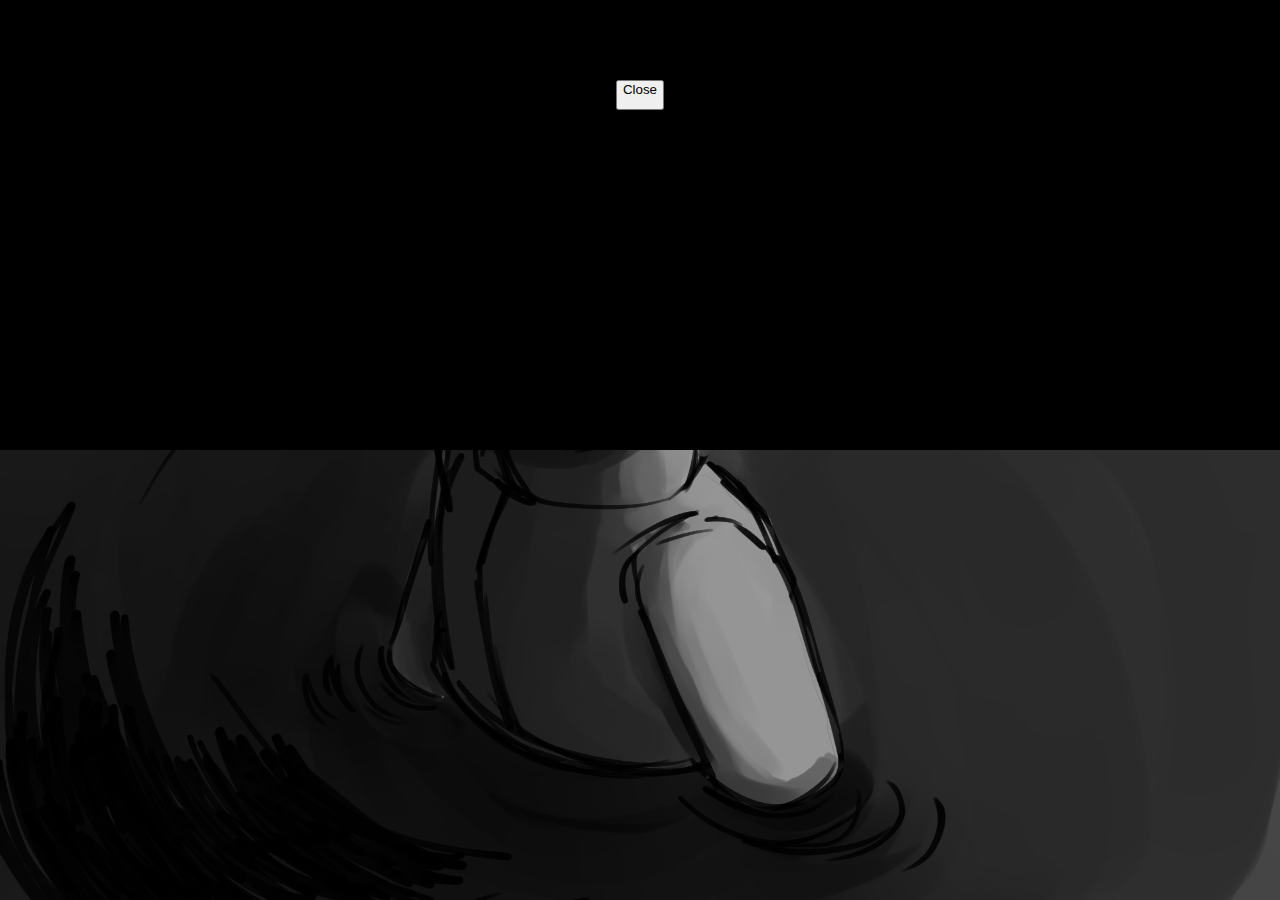
==== index.html @ 5ab70ae9 "changed name" ====
<!DOCTYPE html>
<html lang="en">
    
<head>
    <meta charset="UTF-8" />
    <meta http-equiv="X-UA-Compatible" content="IE=edge" />
    <meta name="viewport" content="width=device-width, initial-scale=1.0" />
    <title>Game</title>
    <script src="https://ajax.googleapis.com/ajax/libs/jquery/3.5.1/jquery.min.js"></script>
    <link href="https://cdn.jsdelivr.net/npm/bootstrap@5.0.2/dist/css/bootstrap.min.css" rel="stylesheet"
        integrity="sha384-EVSTQN3/azprG1Anm3QDgpJLIm9Nao0Yz1ztcQTwFspd3yD65VohhpuuCOmLASjC" crossorigin="anonymous" />
    <script src="https://kit.fontawesome.com/3f6b557f75.js" crossorigin="anonymous"></script>
    <link rel="stylesheet" href="style.css" />

</head>

<body>
    <div id="instructions-screen">
        <h3 class="first">Note: I suggest playing this with at least a screen resolution 1920 X 1080 px for best experience.</h3>
        <h3  class="first2"
        >*As of right Now there is only one answer available for the game*</h3>
        <h1  class="first3">Instructions:</h1>
        <ul id="Instructions">
            <li>You're to help this character to remember by experiencing their memories as if you were them yourself.</li>
            <li>Pay attention to the dialogue as there will be questions answered at the end.</li>
           <li>After completing the questions and dialogue you will be prompted to enter an answer.</li> 
           <li>Remember pay attention to the dialogue for a word that could be the key.</li>
        </ul>
        <div><button id="close">Close</button></div>
        
    </div>
    <div class="bg" id="bg">
    <img src="" alt="">
    </div>
    <div class="preloader">
        <div>
            <h1>Game is Loading...</h1>
        </div>
    </div>
    <div id="start-menu">
        <div>
            <h2>Click to Start the Game</h2>
        </div>
    </div>
    <div id="all-content">
        <header>
            <audio controls id="audio">
                <source src="Music/UnderwaterSpaceLo PE1081005.mp3" type="audio/mpeg" />
                Browser not Supported
            </audio>
            <div class="container">
                <nav>
                    <ul>
                        <li><button id="history">History</button></li>
                        <li><button id="help">Help</button></li>
                        <i class="fas fa-volume-mute fa-3x" id="mute"></i>
                    </ul>
                </nav>
            </div>
        </header>
        <main id="main">
            <div class="wrapper">
                <div class="container-2">

                    <!-- Jesper Hills 3D carousel https://codepen.io/nopr/pen/rfBJx -->
                    <div class="carousel">
                        <div class="item a" id="memory-love"><img src="Images/dark-blurred image.jpg" id="option-1"
                                alt=""></div>
                        <div class="item b"><i class="fas fa-lock fa-3x"></i></div>
                        <div class="item c"><i class="fas fa-lock fa-3x"></i></div>
                        <div class="item d"><i class="fas fa-lock fa-3x"></i></div>
                        <div class="item e"><i class="fas fa-lock fa-3x"></i></div>
                        <div class="item f"><i class="fas fa-lock fa-3x"></i></div>
                    </div>
                    <div class="next">Next</div>
                    <div class="prev">Prev</div>

                </div>
                <div class="love">
                    <!--Note add blurred image to represent memory's lost and add sound on click-->
              
                <div><img src="" alt="" /></div>
                <div><img src="" alt="" /></div> 
             </div>
            </div>
                <div class="answer">
                   <!--<p>What am I?</p>--> 
                    <button id="btn1">Answer</button>
                </div>
        </main>
    </div>
    <div>
         <Button id="back-btn">Back</Button>
    </div>
    <div class="content2" id="content2">
        <!--Empty paragraph for toggling dialogue in game.js-->
        <p id="dialogue2">...</p>
    </div>
    <footer class="footer"></footer>
    </div>
    <div class="solve-screen" id="solve-screen">

        <div>
            <Button id="back-btn">Back</Button>
            <button id="toggle">Show background</button>
        </div>

        <form action="" id="form">
            <input type="text" id="answer" autocomplete="off"><br>
            <input type="submit" id="submit" value="Remember">
        </form>

    </div>

    <script src="https://cdn.jsdelivr.net/npm/bootstrap@5.0.2/dist/js/bootstrap.bundle.min.js"
        integrity="sha384-MrcW6ZMFYlzcLA8Nl+NtUVF0sA7MsXsP1UyJoMp4YLEuNSfAP+JcXn/tWtIaxVXM" crossorigin="anonymous">
    </script>
    <script src="app.js"></script>
</body>

</html>
---- style.css ----
*, 
*::before,
*::after {
    box-sizing: border-box;
    margin: 0;
    padding: 0;
}

audio {
    display: none;
}

form input[type="text"] {
    text-transform: uppercase;
}

.wrapper img {
    height: 450px;
    width: 350px;
}

img:hover {
    box-shadow: 10px 5px 5px black;
}

i {
    cursor: pointer;
    color: white;
}

.change {
    color: rgb(32, 32, 32);
}

li {
    list-style: none;
}

button {
     
}

body {
    background: rgb(51, 51, 51);
    min-height: 100vh;  
    /* hides scrollbar but keeps functionality*/
    /* hides scrollbar for IE, Edge, and Firefox*/
    -ms-overflow-style: none;
    scrollbar-width: none;
}

/* Hide scrollbar for Chrome, Safari, and Opera browsers */
body::-webkit-scrollbar {
    display: none
}

main {
    margin: 3em;
    padding: 1.5em;
    max-width: 100%;
    display: none;
}

nav ul li {
    display: flex;
    justify-content: center;
    margin: 5px;
    padding: 3px;
}

.container button {
    display: flex;
    justify-content: center;
    min-width: 20px;
    width: 100px;
    height: 50px;
    border-radius: 10px;
    font-size: 24px;
    text-align: center; 
    outline: none;
    background: #CCC;
      border-radius: 5px;
      border-top: 1px solid #FFF;
      box-shadow: 0 5px 0 #999;
      transition: box-shadow 0.1s,
      top 0.1s;
}

.wrapper div {
    display: flex;
    justify-content: center;
    flex-direction: row;
}

.container ul {
    display: flex;
    justify-content: center;
    justify-content: space-evenly;
}

.content, .content2 {
    display: flex;
    justify-content: space-between;
    flex-wrap: wrap;
    border: 10px white solid;
    border-radius: 10px;
    background-color: white;
    font-size: 15px;
    width: 100%;
    min-height: 50px;
    z-index: 1;
}

.content2 {
    display: none;
    position: absolute;
    bottom: 0;
}

.content p, .content2 p {
    font-size: 24px;
}


.love img {
    display: none;
}

/* Styling for button */

button {
    display: flex; 
     /* Sets button to far right*/
    justify-content: end;
    padding-left: 5px;
    padding-right: 5px;
    height: 30px;
}

.preloader {
    background: black;
    width: 100%;
    height: 100%;
    display: block;
    top: 0;
    position: absolute;
    z-index: 3;
}

.preloader h1 {
    display: flex;
    justify-content: center;
    align-items: center;
    height: 100vh;
    color: white;
}

.off {
    display: none;
}

#start-menu {
    height: 100%;
    width: 100%;
    background: black;
    top: 0;
    position: absolute;
    z-index: 2;
    background-image: url("Images/Start\ menu\ to\ puzzle\ game\ 2.png");
    background-repeat: no-repeat;
    background-size: 100% 100%;
}

#start-menu div, #start-menu div p {
    display: flex;
    justify-content: center;
    align-items: center;
    height: 80vh;
    color: white;
    animation: up-down 1s ease-in-out alternate infinite;
}

.start {
    animation: fade-out 3.6s ease-in-out forwards;
}

.appear {
    display: block;
}

.bg {
    min-height: 100vh;
    max-width: 100%;
    background-image: url(/Images/image\ of\ her\ with\ girl\ 2.png);
    background-position: center;
    background-repeat: no-repeat;
    background-size: cover;
    display: flex;
    justify-content: center;
}
@keyframes up-down {
    from {
        transform: translateY(-10px);
    } to {
        transform: translateY(10px);
    }
}

@keyframes fade-out {
    from {
        opacity: 100%;
    } to {
        opacity: 0;
    }
}

@keyframes shadow {
    
}

/* test*/

.container-2 {
    margin: 0 auto;
    width: 250px;
    height: 200px;
    position: relative;
    perspective: 1000px;
}

.carousel {
    height: 100%;
    width: 100%;
    position: absolute;
    transform-style: preserve-3d;
    transition: transform 1s;
}

.item {
    display: block;
    position: absolute;
    background: #000;
    width: 250px;
    height: 200px;
    line-height: 200px;
    font-size: 5em;
    text-align: center;
    color: #FFF;
    opacity: 0.95;
    border-radius: 10px;
}

.a {
    transform: rotateY(0deg) translateZ(250px);
    background: #ed1c24;
}

.b {
    transform: rotateY(60deg) translateZ(250px);
    background: #0072bc;
}

.c {
    transform: rotateY(120deg) translateZ(250px);
    background: #39b54a;
}

.d {
    transform: rotateY(180deg) translateZ(250px);
    background: #f26522;
}

.e {
    transform: rotateY(240deg) translateZ(250px);
    background: #630460;
}

.f {
    transform: rotateY(300deg) translateZ(250px);
    background: #8c6239;
}

.next,
.prev {
    color: #444;
    position: absolute;
    top: 100px;
    padding: 1em 2em;
    cursor: pointer;
    background: #CCC;
    border-radius: 5px;
    border-top: 1px solid #FFF;
    box-shadow: 0 5px 0 #999;
    transition: box-shadow 0.1s, top 0.1s;
}

.next:hover,
.prev:hover {
    color: #000;
}

.next:active,
.prev:active {
    top: 104px;
    box-shadow: 0 1px 0 #999;
}

.next {
    left: 30em;
}

.prev {
    right: 30em;
}

.solve-screen {
    display: none;
    width: 100%;
    height: 100vh;
    background: black;
}

.solve-screen div {
    display: flex;
    justify-content: center;
}

.solve-screen {
    background-image: url(Images/giphy\ \(1\).gif), url(Images/Answer\ menu\ 2.png);
    background-repeat: no-repeat, no-repeat;
    background-size: cover;
    overflow: hidden;
}

.solve-screen form {
    height: 100vh;
    display: flex;
    justify-content: center;
    align-items: center;
}



#answer {
    background-color: black;
    border: #6e5f5f 1px solid;
    width: 80%;
    height: 10vh;
    color: white;
    text-align: center;
    font-size: 24px;
}

#instructions-screen {
    display: flex;
    flex-direction: column;
    justify-content: center;
    align-self: center;
    text-align: center;
    position: absolute;
    min-height: 100vh;
    color: white;
   /*  background: rgba(0, 0, 0, 0.8) !important; */
   background: black;
    z-index: 3;
    
}

.first,
.first2,
.first3 {
    animation: fade-down 1.5s ease-in-out;
}

#instructions-screen ul {
opacity: 0;
animation: fade-down 1.5s ease-in-out forwards;
animation-delay: 1.5s;
font-size: 24px;
}




@keyframes fade-down {
    	from {
    	    opacity: 0;
    	    transform: translate3d(0, -20%, 0);
    	}

    	to {
    	    opacity: 1;
    	    transform: translate3d(0, 0, 0);
    	}
}

#instructions-screen{
    width: 100%;
}

#instructions-screen div {
    width: 100%;
    display: flex;
    justify-content: center;
}

#submit {
    display: none;
}

#btn1 {
    margin-top: 450px;
    margin-inline: 45%;
    text-align: center;
}
@media only screen and (min-width: 1300px) {
#start-menu {
    background-size: 100% 100vh;
}
@media only screen and (min-width: 1800px) {
    #start-menu {
        background-size: 100% 150%;
        background-position: center;
    }
}
@media only screen and (max-width: 767px) { 
    #start-menu {
        background-size: cover;
        background-position: center
    }
}
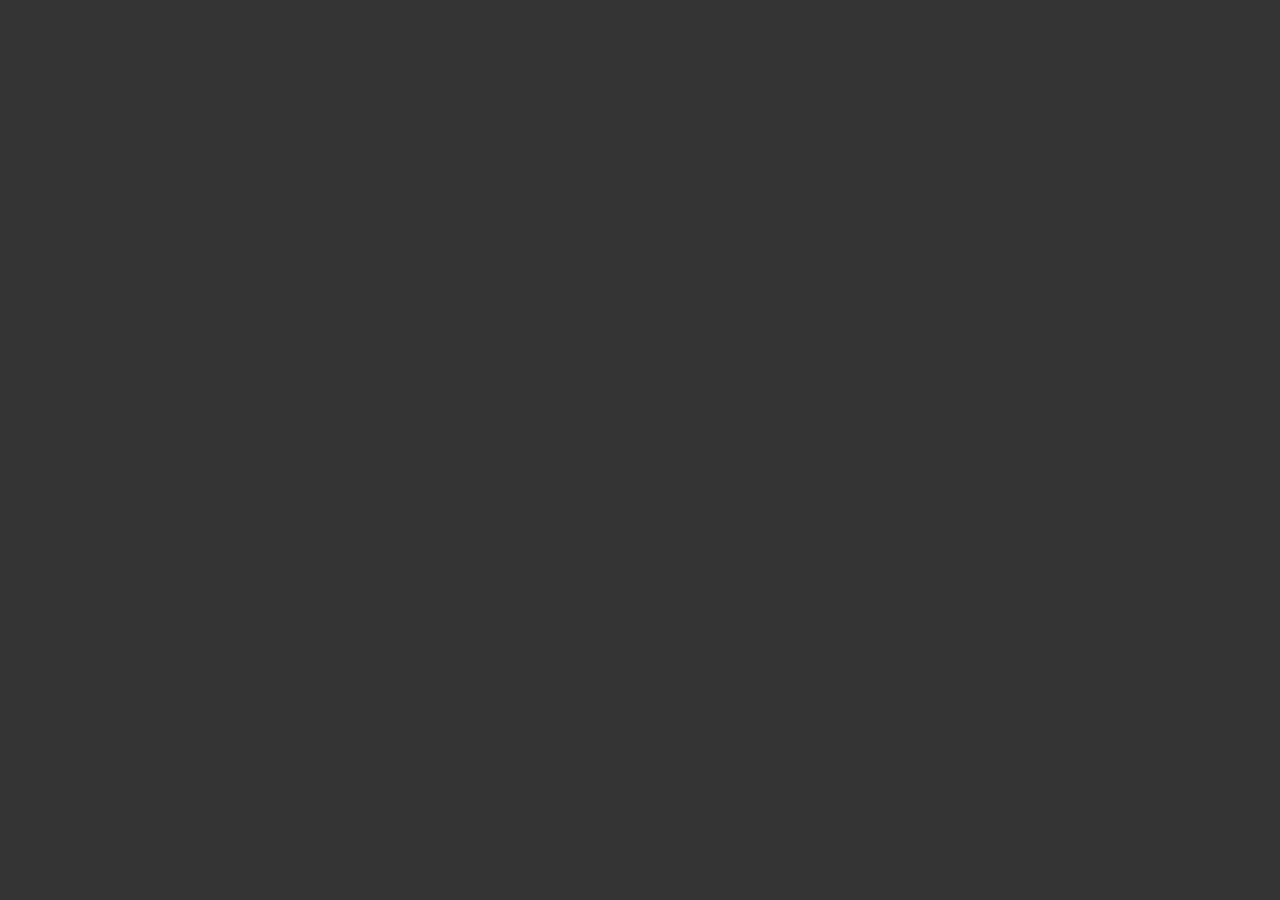
==== commit 142d3c86: "Rename openingCinematic.html to index.html" ====
--- a/index.html
+++ b/index.html
@@ -1,121 +1,33 @@
 <!DOCTYPE html>
 <html lang="en">
-    
 <head>
-    <meta charset="UTF-8" />
-    <meta http-equiv="X-UA-Compatible" content="IE=edge" />
-    <meta name="viewport" content="width=device-width, initial-scale=1.0" />
-    <title>Game</title>
-    <script src="https://ajax.googleapis.com/ajax/libs/jquery/3.5.1/jquery.min.js"></script>
+    <meta charset="UTF-8">
+    <meta http-equiv="X-UA-Compatible" content="IE=edge">
+    <meta name="viewport" content="width=device-width, initial-scale=1.0">
+    <title>Opening Cinematic</title>
+     <script src="https://ajax.googleapis.com/ajax/libs/jquery/3.5.1/jquery.min.js"></script>
     <link href="https://cdn.jsdelivr.net/npm/bootstrap@5.0.2/dist/css/bootstrap.min.css" rel="stylesheet"
         integrity="sha384-EVSTQN3/azprG1Anm3QDgpJLIm9Nao0Yz1ztcQTwFspd3yD65VohhpuuCOmLASjC" crossorigin="anonymous" />
     <script src="https://kit.fontawesome.com/3f6b557f75.js" crossorigin="anonymous"></script>
-    <link rel="stylesheet" href="style.css" />
-
+    <link rel="stylesheet" href="style2.css">
 </head>
-
 <body>
-    <div id="instructions-screen">
-        <h3 class="first">Note: I suggest playing this with at least a screen resolution 1920 X 1080 px for best experience.</h3>
-        <h3  class="first2"
-        >*As of right Now there is only one answer available for the game*</h3>
-        <h1  class="first3">Instructions:</h1>
-        <ul id="Instructions">
-            <li>You're to help this character to remember by experiencing their memories as if you were them yourself.</li>
-            <li>Pay attention to the dialogue as there will be questions answered at the end.</li>
-           <li>After completing the questions and dialogue you will be prompted to enter an answer.</li> 
-           <li>Remember pay attention to the dialogue for a word that could be the key.</li>
-        </ul>
-        <div><button id="close">Close</button></div>
-        
-    </div>
-    <div class="bg" id="bg">
-    <img src="" alt="">
-    </div>
-    <div class="preloader">
+     <div class="preloader">
         <div>
             <h1>Game is Loading...</h1>
         </div>
     </div>
-    <div id="start-menu">
-        <div>
-            <h2>Click to Start the Game</h2>
-        </div>
+   <!--
+       <div id="warning">
+        
     </div>
-    <div id="all-content">
-        <header>
-            <audio controls id="audio">
-                <source src="Music/UnderwaterSpaceLo PE1081005.mp3" type="audio/mpeg" />
-                Browser not Supported
-            </audio>
-            <div class="container">
-                <nav>
-                    <ul>
-                        <li><button id="history">History</button></li>
-                        <li><button id="help">Help</button></li>
-                        <i class="fas fa-volume-mute fa-3x" id="mute"></i>
-                    </ul>
-                </nav>
-            </div>
-        </header>
-        <main id="main">
-            <div class="wrapper">
-                <div class="container-2">
-
-                    <!-- Jesper Hills 3D carousel https://codepen.io/nopr/pen/rfBJx -->
-                    <div class="carousel">
-                        <div class="item a" id="memory-love"><img src="Images/dark-blurred image.jpg" id="option-1"
-                                alt=""></div>
-                        <div class="item b"><i class="fas fa-lock fa-3x"></i></div>
-                        <div class="item c"><i class="fas fa-lock fa-3x"></i></div>
-                        <div class="item d"><i class="fas fa-lock fa-3x"></i></div>
-                        <div class="item e"><i class="fas fa-lock fa-3x"></i></div>
-                        <div class="item f"><i class="fas fa-lock fa-3x"></i></div>
-                    </div>
-                    <div class="next">Next</div>
-                    <div class="prev">Prev</div>
-
-                </div>
-                <div class="love">
-                    <!--Note add blurred image to represent memory's lost and add sound on click-->
-              
-                <div><img src="" alt="" /></div>
-                <div><img src="" alt="" /></div> 
-             </div>
-            </div>
-                <div class="answer">
-                   <!--<p>What am I?</p>--> 
-                    <button id="btn1">Answer</button>
-                </div>
-        </main>
-    </div>
-    <div>
-         <Button id="back-btn">Back</Button>
-    </div>
-    <div class="content2" id="content2">
-        <!--Empty paragraph for toggling dialogue in game.js-->
-        <p id="dialogue2">...</p>
-    </div>
-    <footer class="footer"></footer>
-    </div>
-    <div class="solve-screen" id="solve-screen">
-
-        <div>
-            <Button id="back-btn">Back</Button>
-            <button id="toggle">Show background</button>
-        </div>
-
-        <form action="" id="form">
-            <input type="text" id="answer" autocomplete="off"><br>
-            <input type="submit" id="submit" value="Remember">
-        </form>
-
-    </div>
-
-    <script src="https://cdn.jsdelivr.net/npm/bootstrap@5.0.2/dist/js/bootstrap.bundle.min.js"
-        integrity="sha384-MrcW6ZMFYlzcLA8Nl+NtUVF0sA7MsXsP1UyJoMp4YLEuNSfAP+JcXn/tWtIaxVXM" crossorigin="anonymous">
-    </script>
-    <script src="app.js"></script>
+--> 
+    <div class="content" id="content">
+                <!--Empty paragraph for toggling dialogue in game.js-->
+                <p id="dialogue">...</p>
+                <!--Button to toggle for next dialogue-->
+                <button id="next-button">Next</button>
+              </div>
 </body>
-
+<script src="openingCinematic.js"></script>
 </html>
--- a/style2.css
+++ b/style2.css
@@ -0,0 +1,71 @@
+*,
+*::before,
+*::after {
+    box-sizing: border-box;
+    margin: 0;
+    padding: 0;
+}
+
+.preloader {
+    background: black;
+    width: 100%;
+    height: 100%;
+    display: block;
+    top: 0;
+    position: absolute;
+    z-index: 3;
+}
+
+.preloader h1 {
+    display: flex;
+    justify-content: center;
+    align-items: center;
+    height: 100vh;
+    color: white;
+}
+
+.off {
+    display: none;
+}
+
+body {
+    background: rgb(51, 51, 51);
+    min-height: 100vh;
+    /* hides scrollbar but keeps functionality*/
+    /* hides scrollbar for IE, Edge, and Firefox*/
+    -ms-overflow-style: none;
+    scrollbar-width: none;
+}
+
+/* Hide scrollbar for Chrome, Safari, and Opera browsers */
+body::-webkit-scrollbar {
+    display: none
+}
+
+#next-button {
+display: none;
+}
+
+.content,
+.content2 {
+    display: flex;
+    justify-content: space-between;
+    flex-wrap: wrap;
+    border: 10px white solid;
+    border-radius: 10px;
+    background-color: white;
+    font-size: 15px;
+    width: 100%;
+    min-height: 50px;
+    z-index: 1;
+}
+
+.content {
+    position: absolute;
+    bottom: 0;
+}
+
+.content p,
+.content2 p {
+    font-size: 24px;
+}
